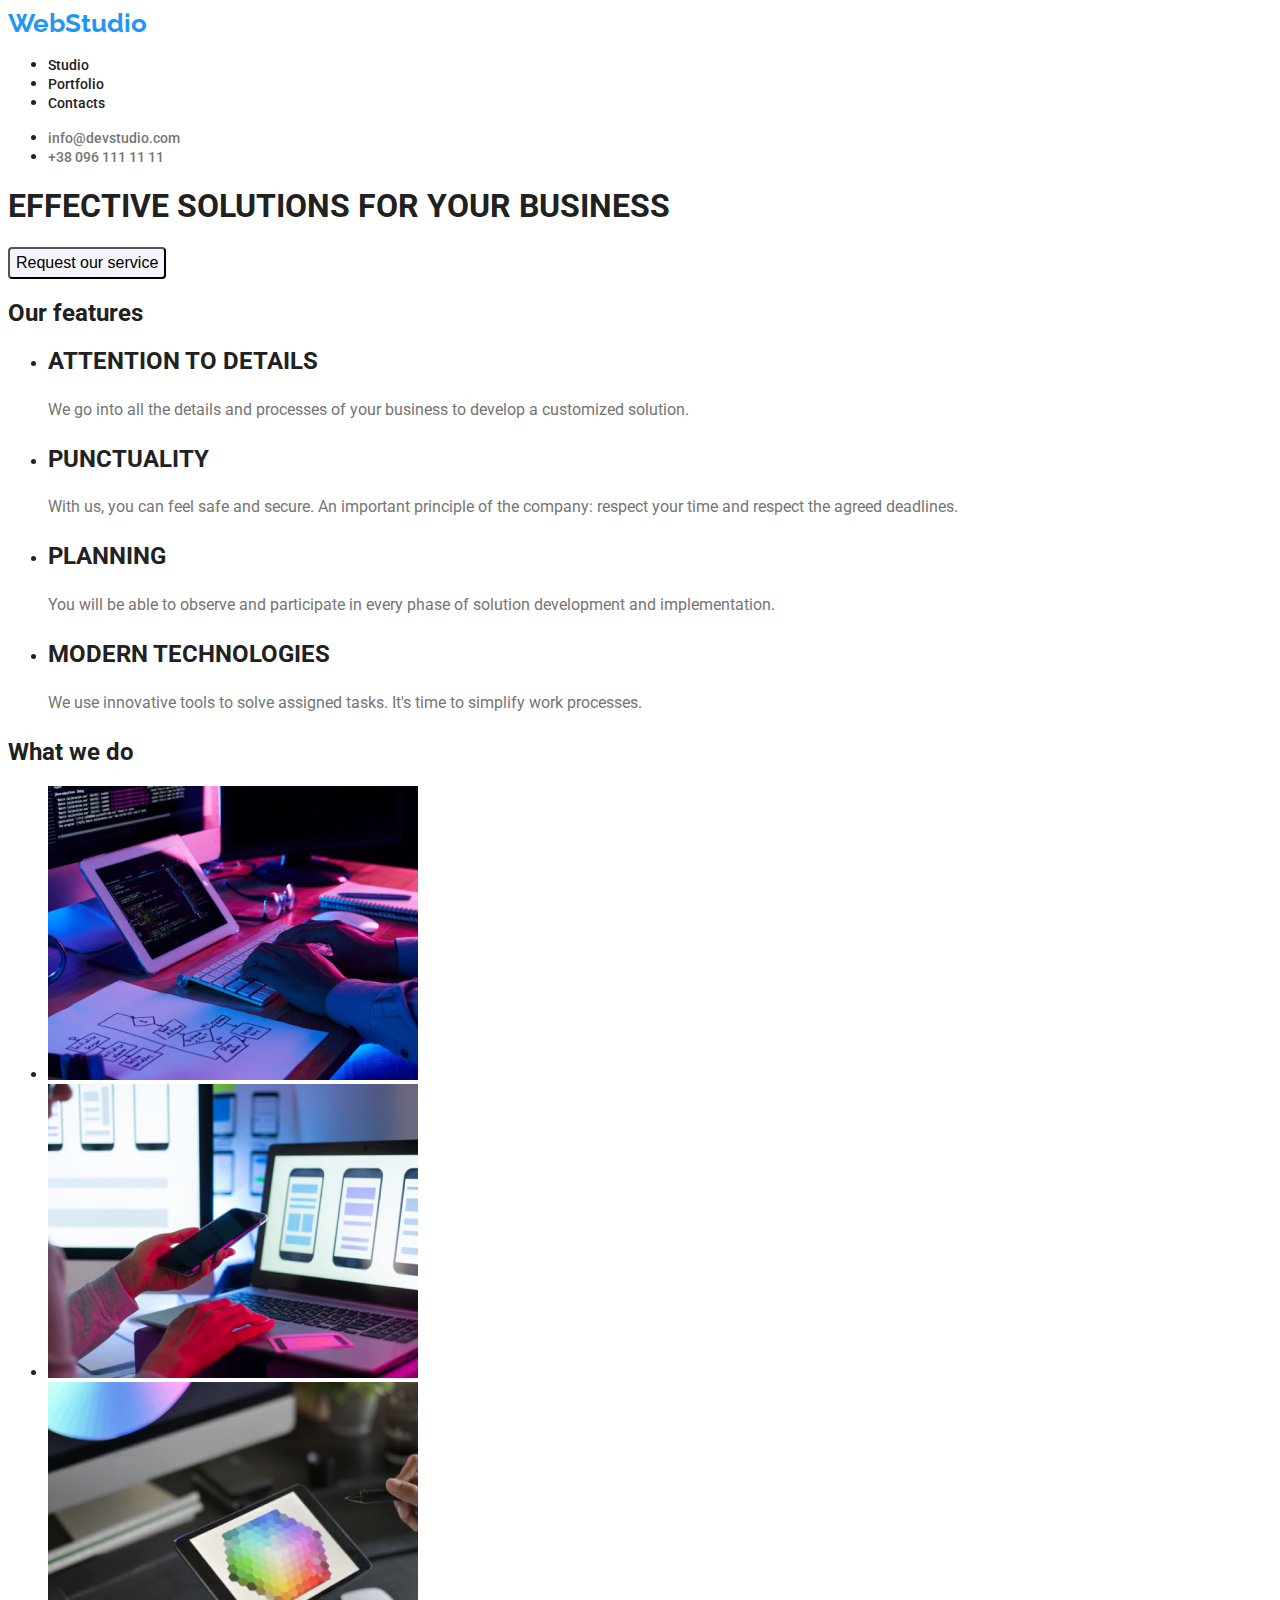
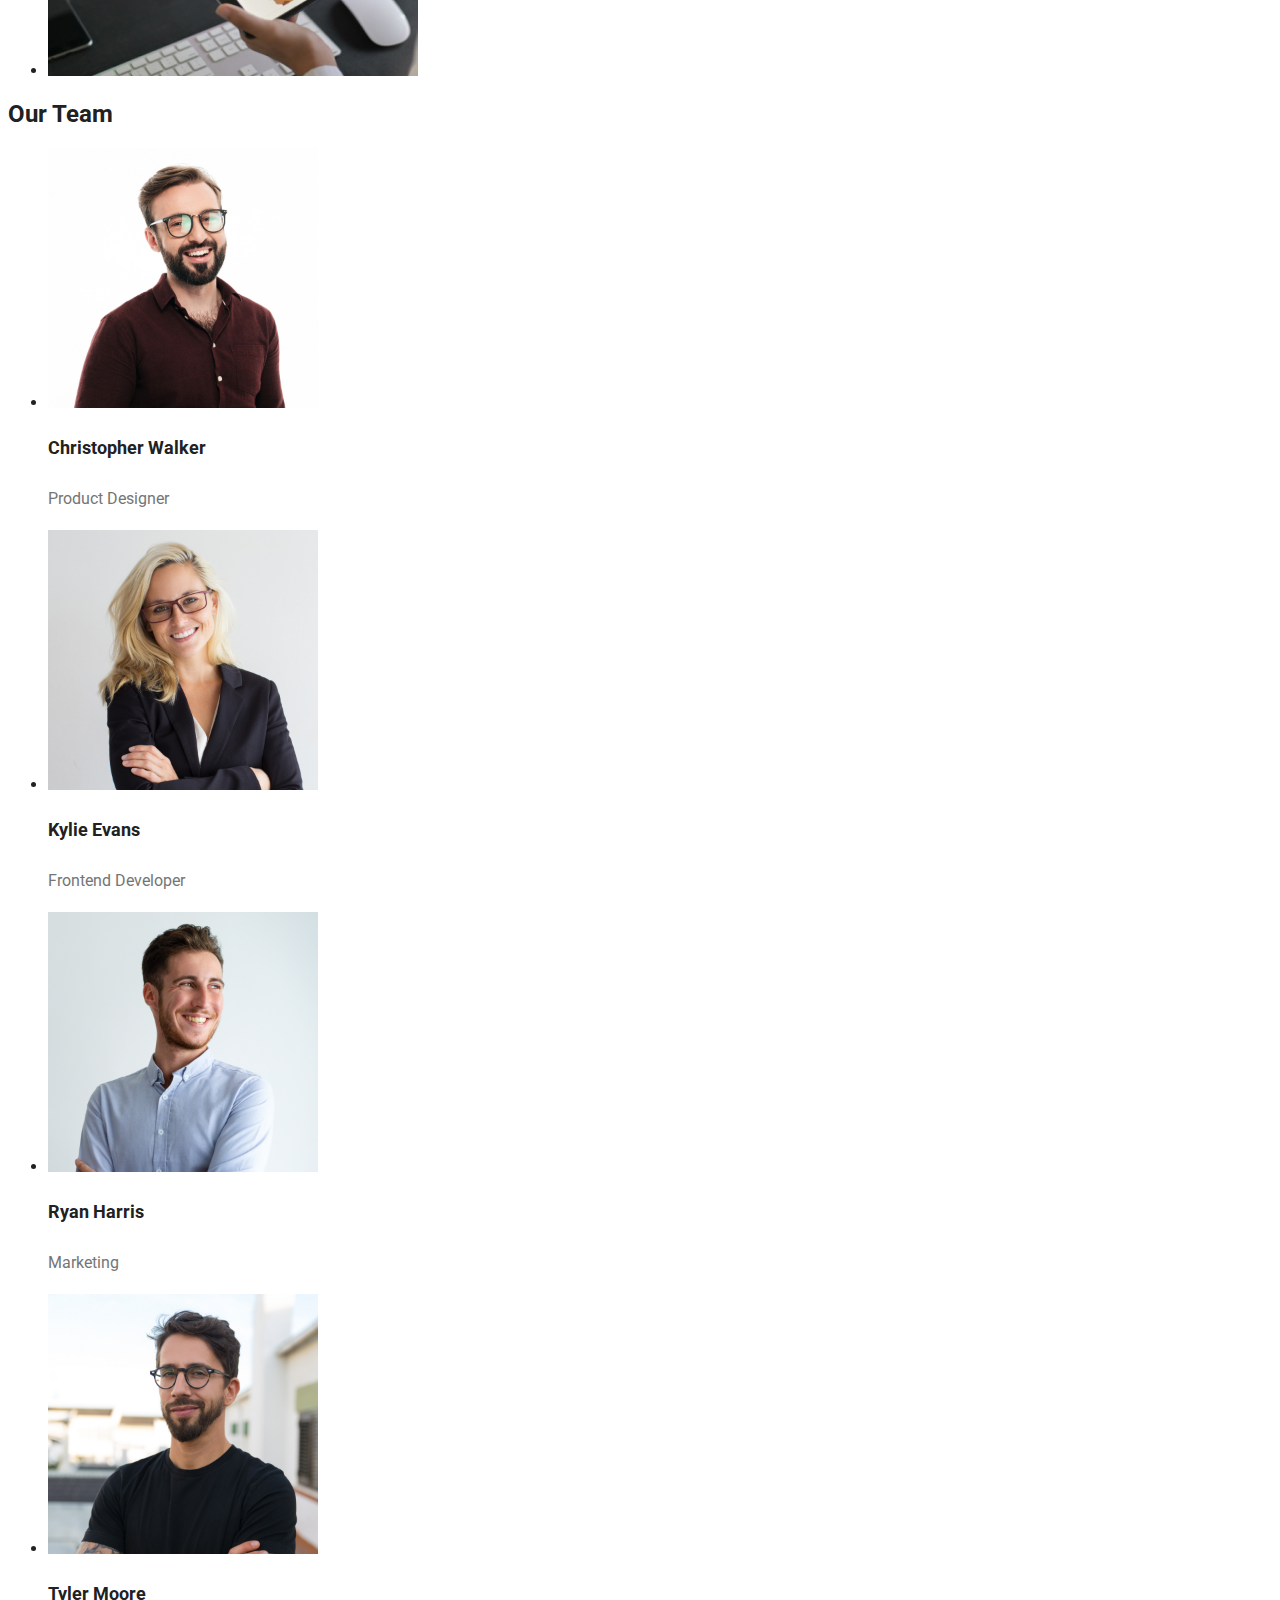
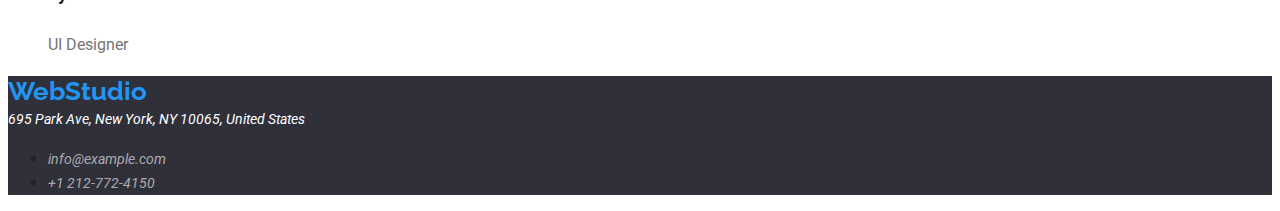
==== index.html @ 18c1a46f "H.W2" ====
<!DOCTYPE html>
<html lang="en">

<head>
    <meta charset="UTF-8">
    <meta http-equiv="X-UA-Compatible" content="IE=edge">
    <meta name="viewport" content="width=device-width, initial-scale=1.0">
    <title>homework#1</title>
    <link href="./css/styles.css" rel="stylesheet">
    <link rel="preconnect" href="https://fonts.googleapis.com">
    <link rel="preconnect" href="https://fonts.gstatic.com" crossorigin>
    <link href="https://fonts.googleapis.com/css2?family=Raleway:wght@700&family=Roboto:wght@400;500;700;900&display=swap"
        rel="stylesheet">
</head>

<body>
    <header>
        <a class="link" href="./index.html">WebStudio</a>
        <nav>
            <ul>
                <li><a class="link" href="./index.html">Studio</a></li>
                <li><a class="link"href="#">Portfolio</a></li>
                <li><a class="link" href="#">Contacts</a></li>
            </ul>

        </nav>
        <ul>
            <li><a class="link" href="mailto:info@devstudio.com">info@devstudio.com</a></li>
            <li><a class="link" href="tel:+380961111111">+38 096 111 11 11</a></li>
        </ul>
    </header>

    <main>
        <!--firstsection-->
        <section>
            <h1>EFFECTIVE SOLUTIONS FOR YOUR BUSINESS</h1>
            <button class="button" type="button">Request our service</button>
        </section>

        <!--secondsection-->
        <section>
            <h2>Our features</h2>
            <ul>
                <li>
                    <h2>ATTENTION TO DETAILS</h2>
                    <p>We go into all the details and processes of your business to develop a customized solution.</p>
                </li>
                <li>
                    <h2>PUNCTUALITY</h2>
                    <p>With us, you can feel safe and secure. An important principle of the company: respect your time
                        and respect
                        the agreed
                        deadlines.</p>
                </li>
                <li>
                    <h2>PLANNING</h2>
                    <p>You will be able to observe and participate in every phase of solution development and
                        implementation.</p>
                </li>
                <li>
                    <h2>MODERN TECHNOLOGIES</h2>
                    <p>We use innovative tools to solve assigned tasks. It's time to simplify work processes.</p>
                </li>
            </ul>
        </section>


        <!--thirdsection-->
        <section>
            <h2>What we do</h2>
            <ul>
                <li><img src="./images/box1.jpg" alt="computer" width="370"></li>
                <li><img src="./images/box2.jpg" alt="phone" width="370"> </li>
                <li><img src="./images/box3.jpg" alt="tab" width="370"></li>
            </ul>
        </section>


        <!--fourthsection-->
        <section>
            <h2>Our Team</h2>
            <ul>
                <li><img src="./images/img1.jpg" alt="Christopher Walker" width="270">
                    <h3>Christopher Walker</h3>
                    <p>Product Designer</p>
                </li>
                <li><img src="./images/img2.jpg" alt="Kylie Evans" width="270">
                    <h3>Kylie Evans</h3>
                    <p>Frontend Developer</p>
                </li>
                <li><img src="./images/img3.jpg" alt="Ryan Harris" width="270">
                    <h3>Ryan Harris</h3>
                    <p>Marketing</p>
                </li>
                <li><img src="./images/img4.jpg" alt="Tyler Moore" width="270">
                    <h3>Tyler Moore</h3>
                    <p>UI Designer</p>
                </li>
            </ul>
        </section>

    </main>

    <footer>
        <a class="link" href="#">WebStudio</a>
        <address>
            <a class="link" href="https://goo.gl/maps/h33zghSZwfoSE27TA">695 Park Ave, New York, NY 10065,
                United States</a>
        </address>
        <address>
            <ul>
                <li><a class="link" href="mailto:info@example.com">info@example.com</a></li>
                <li><a class="link" href="tel:+1212-772-4150">+1 212-772-4150</a></li>
            </ul>

        </address>

    </footer>


</body>

</html>
---- css/styles.css ----
body {
    font-family: 'Roboto', sans-serif;
    background: #FFFFFF;
    color: #212121;
    

}
.link{
    text-decoration: none;  
}
.link:hover,
.link:focus{
    color:red;
}
.linkportfolio{
    color:#2196F3;
    text-decoration: none;
}
.linkportfolio:hover,
.linkportfolio:focus {
    color: red;
}
.button{
    font-weight: 500;
    font-size: 16px;
    line-height: 26px;
    background: #F5F4FA;
    border-radius: 4px;
    cursor: pointer;
}

.button:hover,
.button:focus{
    color:rgb(194, 22, 122);
}
.buttonall{
    font-weight: 500;
    font-size: 16px;
    line-height: 26px;
    color: #FFFFFF;
    background: #2196F3;
    border-radius: 4px;
    cursor: pointer;
}
.buttonall:hover,
.buttonall:focus{
    color: rgb(194, 22, 122);
}
header > a,
footer > a{
    font-family: 'Raleway';
    font-weight: 700;
    font-size: 26px;
    line-height: 31px;
    color: #2196F3;
}
header li > a{
    font-weight: 500;
    font-size: 14px;
    line-height: 16px;
    color: #212121;
}
header > ul > li > a{
    font-weight: 500;
    font-size: 14px;
    line-height: 16px;
    color: #757575;

}


main h3 {
    font-weight: 700;
    font-size: 18px;
    line-height: 36px;
}

main p {
    font-weight: 400;
    font-size: 16px;
    line-height: 30px;
    color: #757575;
}
footer{
    background: #2F303A;
}
footer address > a{
    font-weight: 400;
    font-size: 14px;
    line-height: 24px;
    color: #FFFFFF;
}
footer li > a{
    font-weight: 400;
    font-size: 14px;
    line-height: 24px;
    color:#FFFFFF99;
}
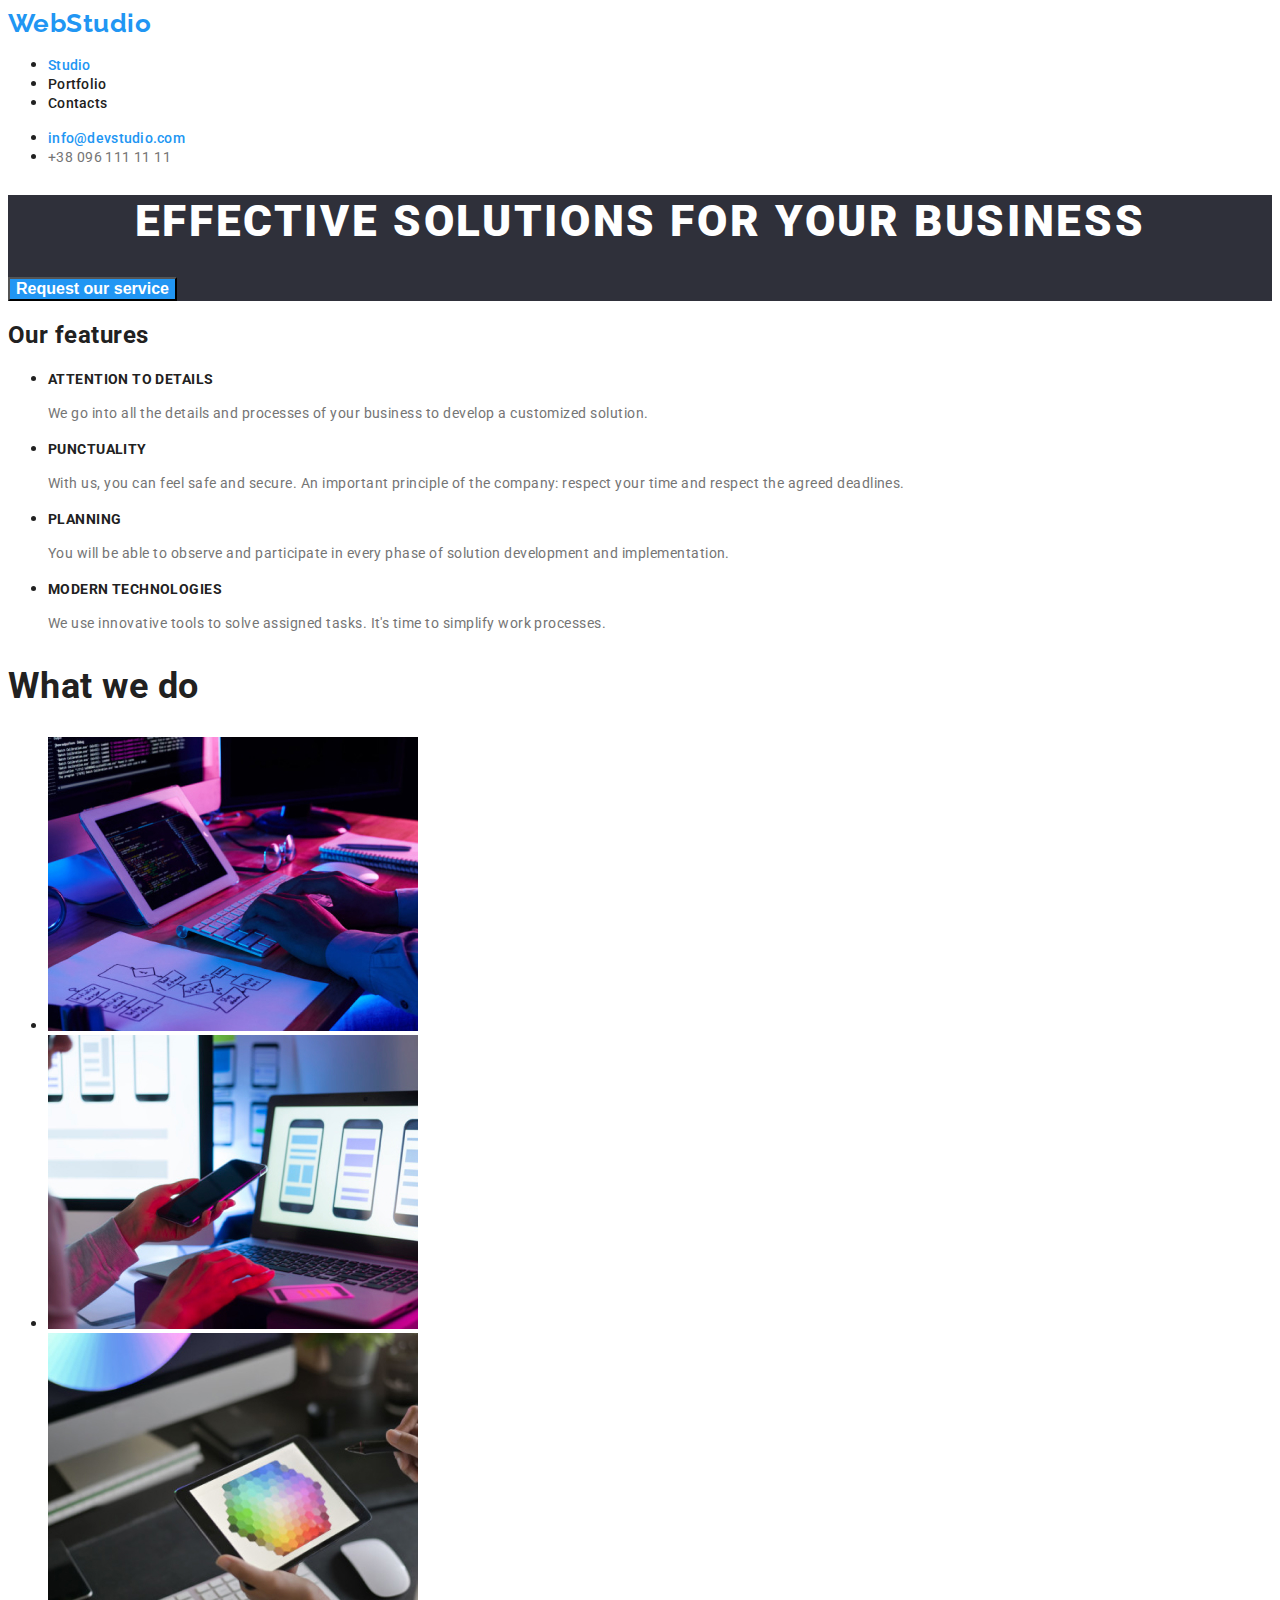
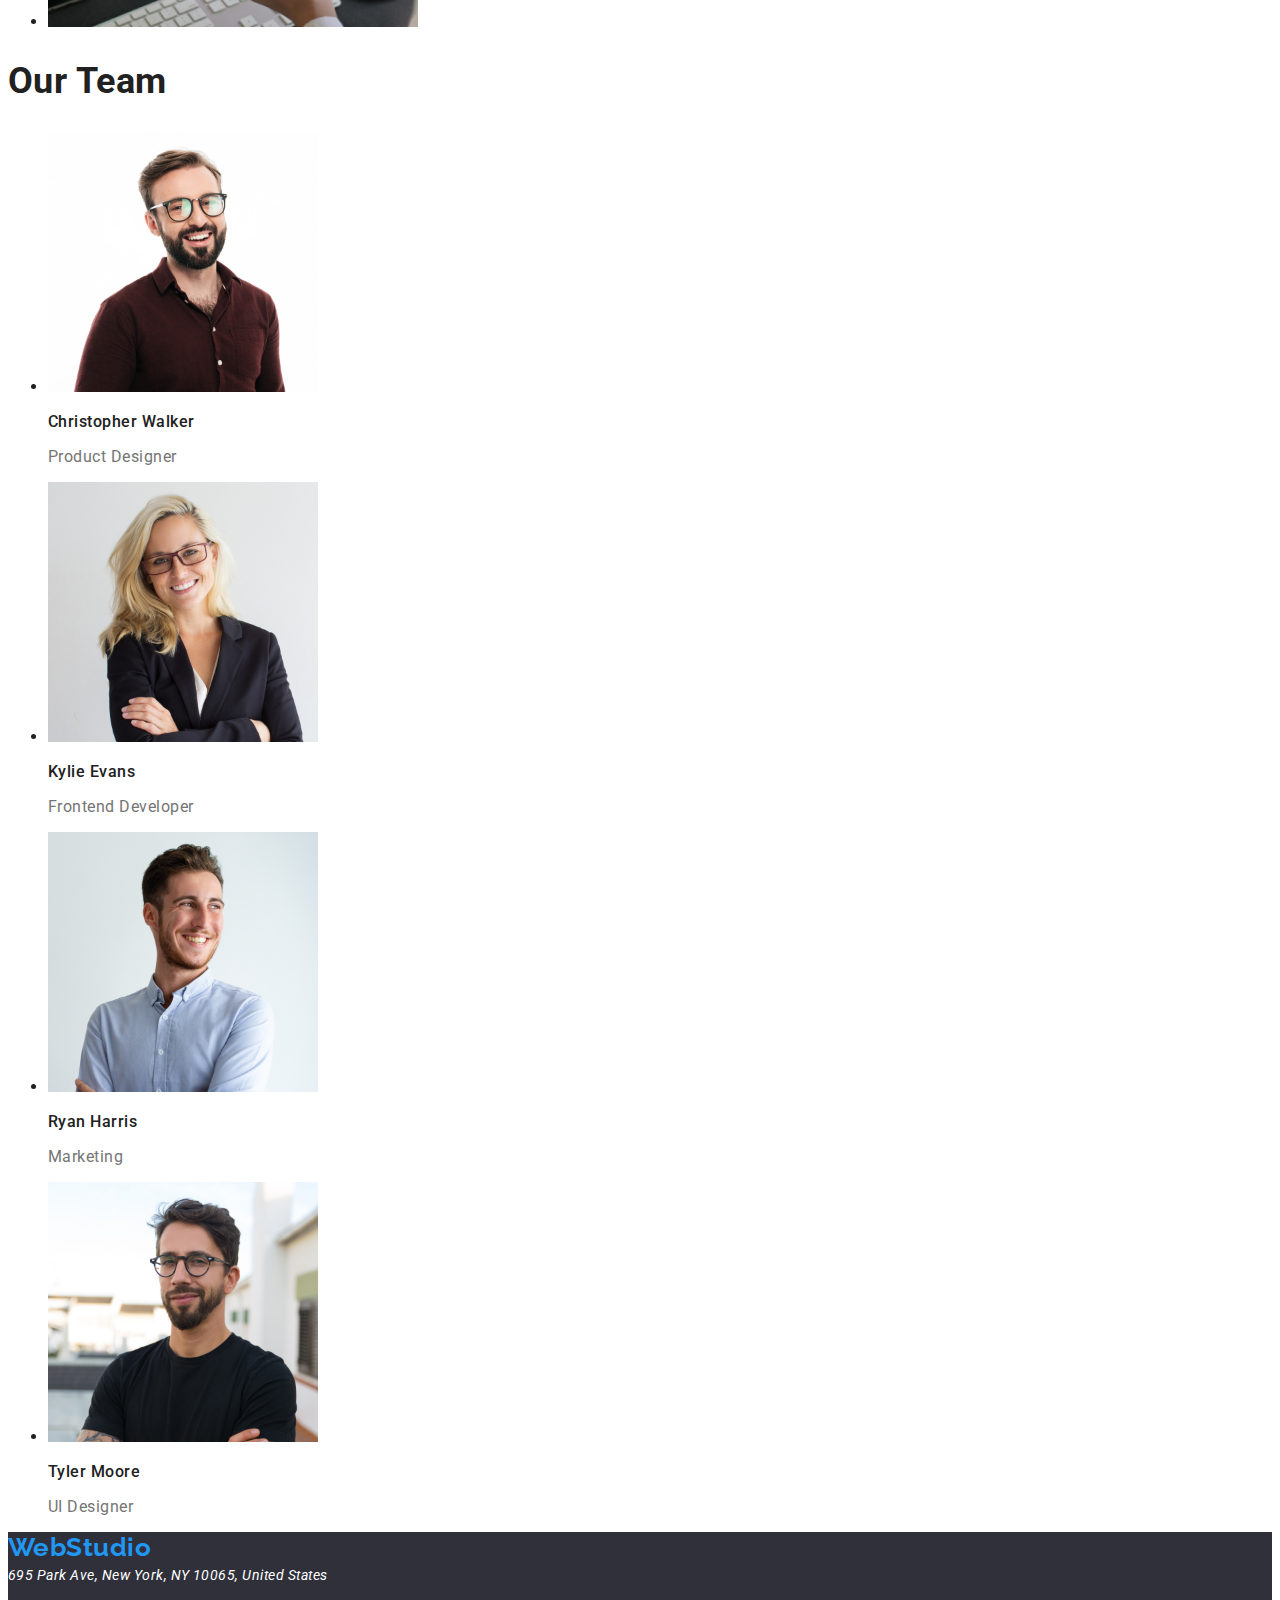
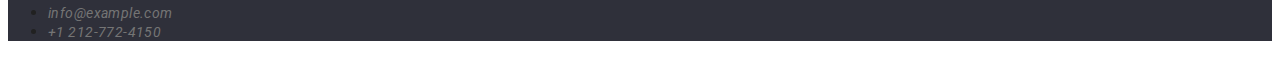
==== commit d8967b30: "hw2-correct" ====
--- a/index.html
+++ b/index.html
@@ -5,36 +5,36 @@
     <meta charset="UTF-8">
     <meta http-equiv="X-UA-Compatible" content="IE=edge">
     <meta name="viewport" content="width=device-width, initial-scale=1.0">
-    <title>homework#1</title>
-    <link href="./css/styles.css" rel="stylesheet">
+    <title>homework#2</title>
     <link rel="preconnect" href="https://fonts.googleapis.com">
     <link rel="preconnect" href="https://fonts.gstatic.com" crossorigin>
     <link href="https://fonts.googleapis.com/css2?family=Raleway:wght@700&family=Roboto:wght@400;500;700;900&display=swap"
         rel="stylesheet">
+    <link href="./css/styles.css" rel="stylesheet">
 </head>
 
 <body>
     <header>
-        <a class="link" href="./index.html">WebStudio</a>
+        <a class="logo" href="./index.html">WebStudio</a>
         <nav>
             <ul>
-                <li><a class="link" href="./index.html">Studio</a></li>
-                <li><a class="link"href="#">Portfolio</a></li>
-                <li><a class="link" href="#">Contacts</a></li>
+                <li><a class="studio-link" href="./index.html">Studio</a></li>
+                <li><a class="nav-link" href="./portfolio.html">Portfolio</a></li>
+                <li><a class="nav-link" href="#">Contacts</a></li>
             </ul>
 
         </nav>
         <ul>
-            <li><a class="link" href="mailto:info@devstudio.com">info@devstudio.com</a></li>
-            <li><a class="link" href="tel:+380961111111">+38 096 111 11 11</a></li>
+            <li><a class="mail-link" href="mailto:info@devstudio.com">info@devstudio.com</a></li>
+            <li><a class="contact-link" href="tel:+380961111111">+38 096 111 11 11</a></li>
         </ul>
     </header>
 
     <main>
         <!--firstsection-->
-        <section>
-            <h1>EFFECTIVE SOLUTIONS FOR YOUR BUSINESS</h1>
-            <button class="button" type="button">Request our service</button>
+        <section class="hero-section">
+            <h1 class="hero-title">EFFECTIVE SOLUTIONS FOR YOUR BUSINESS</h1>
+            <button class="hero-button" type="button">Request our service</button>
         </section>
 
         <!--secondsection-->
@@ -42,24 +42,24 @@
             <h2>Our features</h2>
             <ul>
                 <li>
-                    <h2>ATTENTION TO DETAILS</h2>
-                    <p>We go into all the details and processes of your business to develop a customized solution.</p>
+                    <h2 class="features-title">ATTENTION TO DETAILS</h2>
+                    <p class="feature-text">We go into all the details and processes of your business to develop a customized solution.</p>
                 </li>
                 <li>
-                    <h2>PUNCTUALITY</h2>
-                    <p>With us, you can feel safe and secure. An important principle of the company: respect your time
+                    <h2 class="features-title">PUNCTUALITY</h2>
+                    <p class="feature-text">With us, you can feel safe and secure. An important principle of the company: respect your time
                         and respect
                         the agreed
                         deadlines.</p>
                 </li>
                 <li>
-                    <h2>PLANNING</h2>
-                    <p>You will be able to observe and participate in every phase of solution development and
+                    <h2 class="features-title">PLANNING</h2>
+                    <p class="feature-text">You will be able to observe and participate in every phase of solution development and
                         implementation.</p>
                 </li>
                 <li>
-                    <h2>MODERN TECHNOLOGIES</h2>
-                    <p>We use innovative tools to solve assigned tasks. It's time to simplify work processes.</p>
+                    <h2 class="features-title">MODERN TECHNOLOGIES</h2>
+                    <p class="feature-text">We use innovative tools to solve assigned tasks. It's time to simplify work processes.</p>
                 </li>
             </ul>
         </section>
@@ -67,7 +67,7 @@
 
         <!--thirdsection-->
         <section>
-            <h2>What we do</h2>
+            <h2 class="title">What we do</h2>
             <ul>
                 <li><img src="./images/box1.jpg" alt="computer" width="370"></li>
                 <li><img src="./images/box2.jpg" alt="phone" width="370"> </li>
@@ -78,23 +78,23 @@
 
         <!--fourthsection-->
         <section>
-            <h2>Our Team</h2>
+            <h2 class="title">Our Team</h2>
             <ul>
                 <li><img src="./images/img1.jpg" alt="Christopher Walker" width="270">
-                    <h3>Christopher Walker</h3>
-                    <p>Product Designer</p>
+                    <h3 class="team-name">Christopher Walker</h3>
+                    <p class="team-text">Product Designer</p>
                 </li>
                 <li><img src="./images/img2.jpg" alt="Kylie Evans" width="270">
-                    <h3>Kylie Evans</h3>
-                    <p>Frontend Developer</p>
+                    <h3 class="team-name">Kylie Evans</h3>
+                    <p class="team-text">Frontend Developer</p>
                 </li>
                 <li><img src="./images/img3.jpg" alt="Ryan Harris" width="270">
-                    <h3>Ryan Harris</h3>
-                    <p>Marketing</p>
+                    <h3 class="team-name">Ryan Harris</h3>
+                    <p class="team-text">Marketing</p>
                 </li>
                 <li><img src="./images/img4.jpg" alt="Tyler Moore" width="270">
-                    <h3>Tyler Moore</h3>
-                    <p>UI Designer</p>
+                    <h3 class="team-name">Tyler Moore</h3>
+                    <p class="team-text">UI Designer</p>
                 </li>
             </ul>
         </section>
@@ -102,15 +102,15 @@
     </main>
 
     <footer>
-        <a class="link" href="#">WebStudio</a>
+        <a class="logo" href="#">WebStudio</a>
         <address>
-            <a class="link" href="https://goo.gl/maps/h33zghSZwfoSE27TA">695 Park Ave, New York, NY 10065,
+            <a class="footer-address" href="https://goo.gl/maps/h33zghSZwfoSE27TA">695 Park Ave, New York, NY 10065,
                 United States</a>
         </address>
         <address>
             <ul>
-                <li><a class="link" href="mailto:info@example.com">info@example.com</a></li>
-                <li><a class="link" href="tel:+1212-772-4150">+1 212-772-4150</a></li>
+                <li><a class="contact-link" href="mailto:info@example.com">info@example.com</a></li>
+                <li><a class="contact-link" href="tel:+1212-772-4150">+1 212-772-4150</a></li>
             </ul>
 
         </address>
--- a/css/styles.css
+++ b/css/styles.css
@@ -1,25 +1,148 @@
+:root{
+    --primary-text-color:#212121;
+    --secondary-text-color:#757575;
+    --primary-title-color:#212121;
+    --secondary-title-color:#FFFFFF;
+    --accent-color:#2196F3;
+}
 body {
     font-family: 'Roboto', sans-serif;
-    background: #FFFFFF;
-    color: #212121;
-    
+    background:var(--secondary-title-color);
+    color: var(--primary-title-color);
+    letter-spacing: 0.03em;
+}
+a{
+    text-decoration: none;
+}
+/*main page*/
+/*Header*/
+.logo{
+    font-family: 'Raleway';
+    font-weight: 700;
+    font-size: 26px;
+    line-height: 31px;
+    color: var(--accent-color)
+}
+.nav-link{
+        font-weight: 500;
+        font-size:14px;
+        line-height: calc(16 / 14);
+        letter-spacing: 0.02em;
+        color:var(--primary-text-color);
+}
+.nav-link:hover,
+.nav-link:focus{
+    color:var(--accent-color);
+}
+.studio-link {
+    font-weight: 500;
+    font-size: 14px;
+    line-height: calc(16 / 14);
+    letter-spacing: 0.02em;
+    color: var(--accent-color);
+}
+.studio-link:hover,
+.studio-link:focus{
+    color: brown;
+}
 
+.contact-link{
+    font-size: 14px;
+    line-height: calc(16 / 14);
+    letter-spacing: 0.03em;
+    color: var(--secondary-text-color);
 }
-.link{
-    text-decoration: none;  
+.contact-link:hover,
+.contact-link:focus{
+    color: var(--accent-color);
 }
-.link:hover,
-.link:focus{
-    color:red;
+.mail-link{
+        font-weight: 500;
+        font-size: 14px;
+        line-height: calc(16 / 14);
+        letter-spacing: 0.02em;
+        color: var(--accent-color);
 }
+.mail-link:hover,
+.mail-link:focus{
+    color: brown;
+}
+/*main*/
+/*hero section*/
+.hero-section{
+    background-color: #2F303A;
+}
+.hero-title{
+        font-weight: 900;
+        font-size: 44px;
+        line-height: 60px calc(60 / 44);
+        text-align: center;
+        letter-spacing: 0.06em;
+        text-transform: uppercase;
+        color: var(--secondary-title-color);
+}
+.hero-button{
+        font-weight: 700;
+        font-size: 16px;
+        line-height: 30px calc(30 / 16);
+        color: var(--secondary-title-color);
+        background-color: var(--accent-color);
+}
+.hero-button:hover,
+.hero-button:focus{
+    color:#4a5964;
+    cursor: pointer;
+}
+/*features*/
+.features-title{
+        font-weight: 700;
+        font-size: 14px;
+        line-height: calc(16 / 14);
+        letter-spacing: 0.03em;
+        text-transform: uppercase;
+        color: var(--primary-text-color);
+}
+.feature-text{
+        font-weight: 400;
+        font-size: 14px;
+        line-height: calc(24 / 14);
+        color: var(--secondary-text-color);
+}
+/*what we do*/
+.title{
+        font-weight: 700;
+        font-size: 36px;
+        line-height: calc(42 / 36);
+        color:var(--primary-text-color);
+}
+/*our team*/
+.team-name{
+        font-weight: 500;
+        font-size: 16px;
+        line-height: calc(19 / 16);
+        color: var(--primary-text-color);
+}
+.team-text{
+        font-weight: 400;
+        font-size: 16px;
+        line-height: calc(19 / 16);
+        color: var(--secondary-text-color);
+}
+/*portfolio page*/
+/*header*/
 .linkportfolio{
-    color:#2196F3;
-    text-decoration: none;
+        font-weight: 500;
+        font-size: 14px;
+        line-height: 16px;
+        letter-spacing: 0.02em;
+        color:var(--accent-color);
 }
 .linkportfolio:hover,
 .linkportfolio:focus {
     color: red;
 }
+/*main*/
+/*button section*/
 .button{
     font-weight: 500;
     font-size: 16px;
@@ -46,53 +169,31 @@
 .buttonall:focus{
     color: rgb(194, 22, 122);
 }
-header > a,
-footer > a{
-    font-family: 'Raleway';
-    font-weight: 700;
-    font-size: 26px;
-    line-height: 31px;
-    color: #2196F3;
+/*project section*/
+.project-title{
+        font-weight: 700;
+        font-size: 18px;
+        line-height: calc(36 / 18);
+        letter-spacing: 0.06em;
+        color: var(--primary-text-color);
 }
-header li > a{
-    font-weight: 500;
-    font-size: 14px;
-    line-height: 16px;
-    color: #212121;
-}
-header > ul > li > a{
-    font-weight: 500;
-    font-size: 14px;
-    line-height: 16px;
-    color: #757575;
-
-}
-
-
-main h3 {
-    font-weight: 700;
-    font-size: 18px;
-    line-height: 36px;
-}
-
-main p {
+.project-text{
     font-weight: 400;
     font-size: 16px;
     line-height: 30px;
     color: #757575;
 }
+/*footer*/
 footer{
     background: #2F303A;
 }
-footer address > a{
+.footer-address{
     font-weight: 400;
     font-size: 14px;
     line-height: 24px;
     color: #FFFFFF;
 }
-footer li > a{
-    font-weight: 400;
-    font-size: 14px;
-    line-height: 24px;
-    color:#FFFFFF99;
-}
+.footer-address:hover,
+.footer-address:focus{
+    color: var(--accent-color);
+}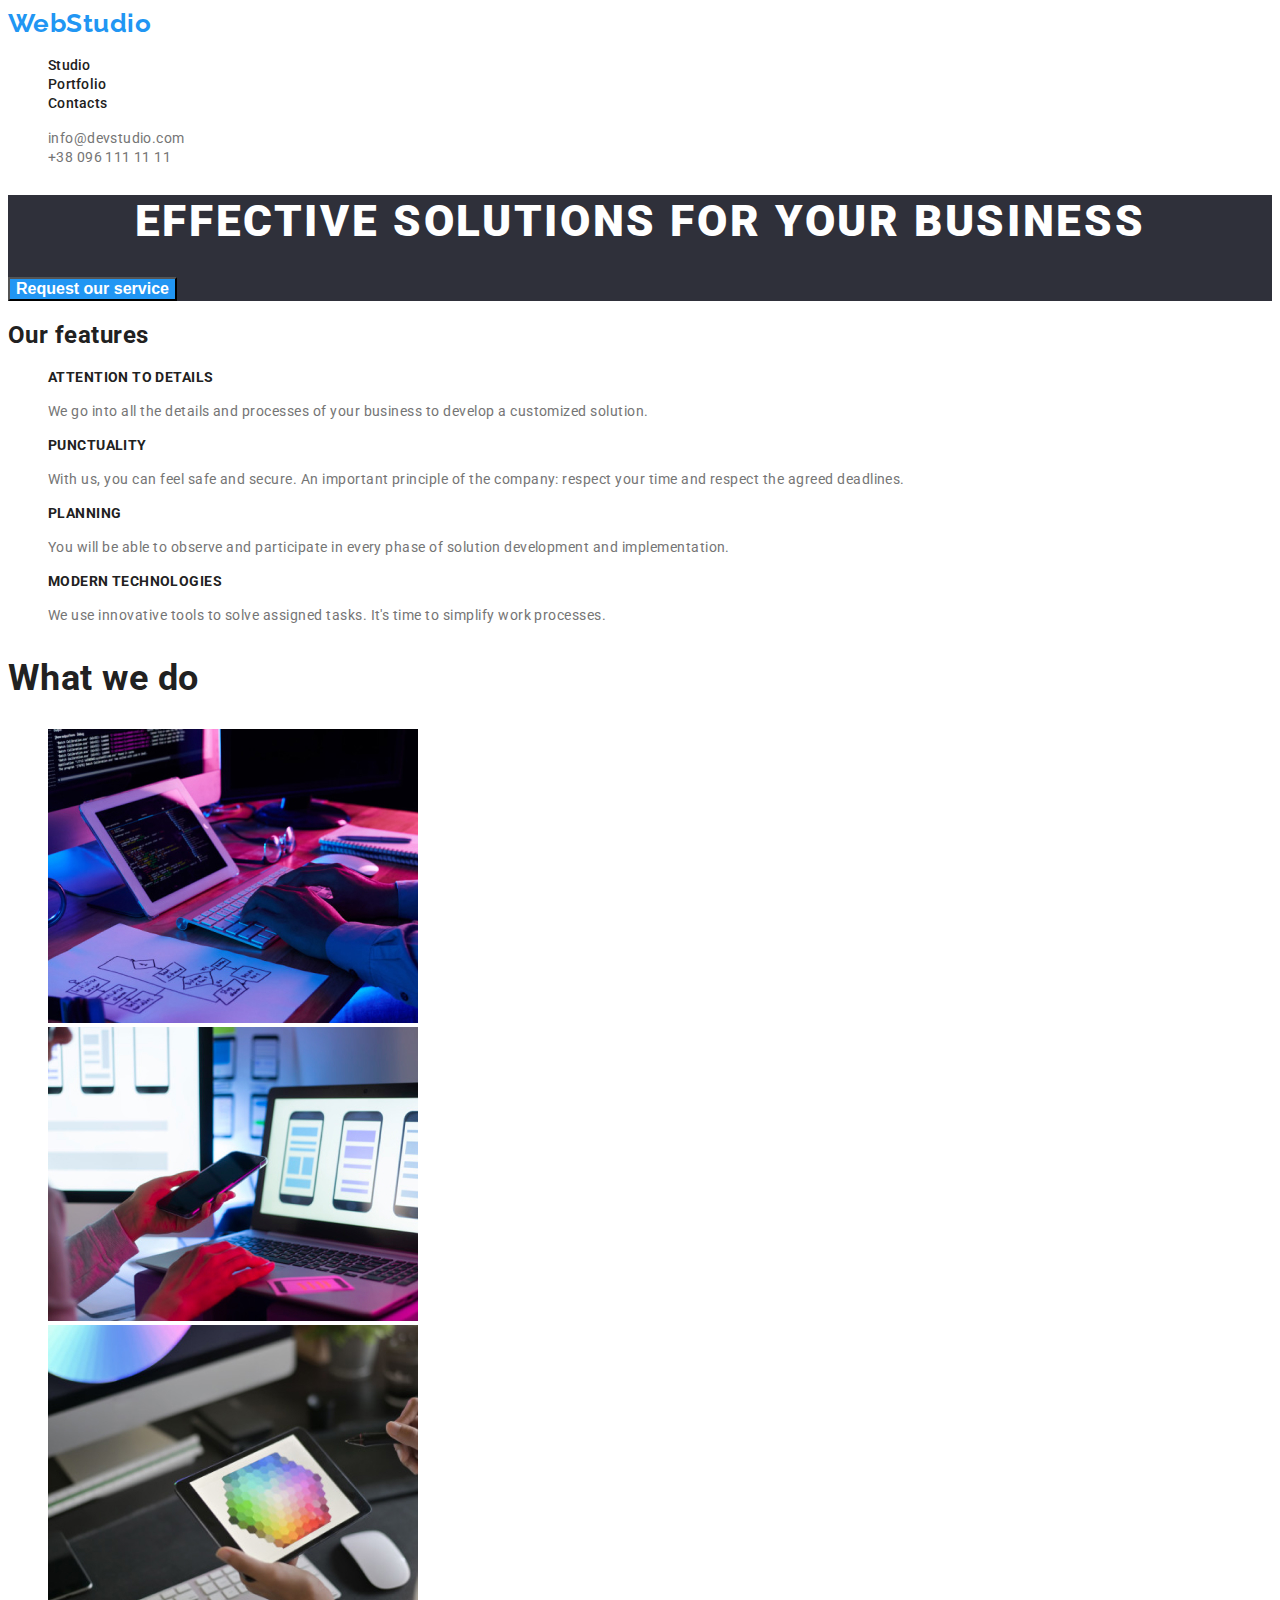
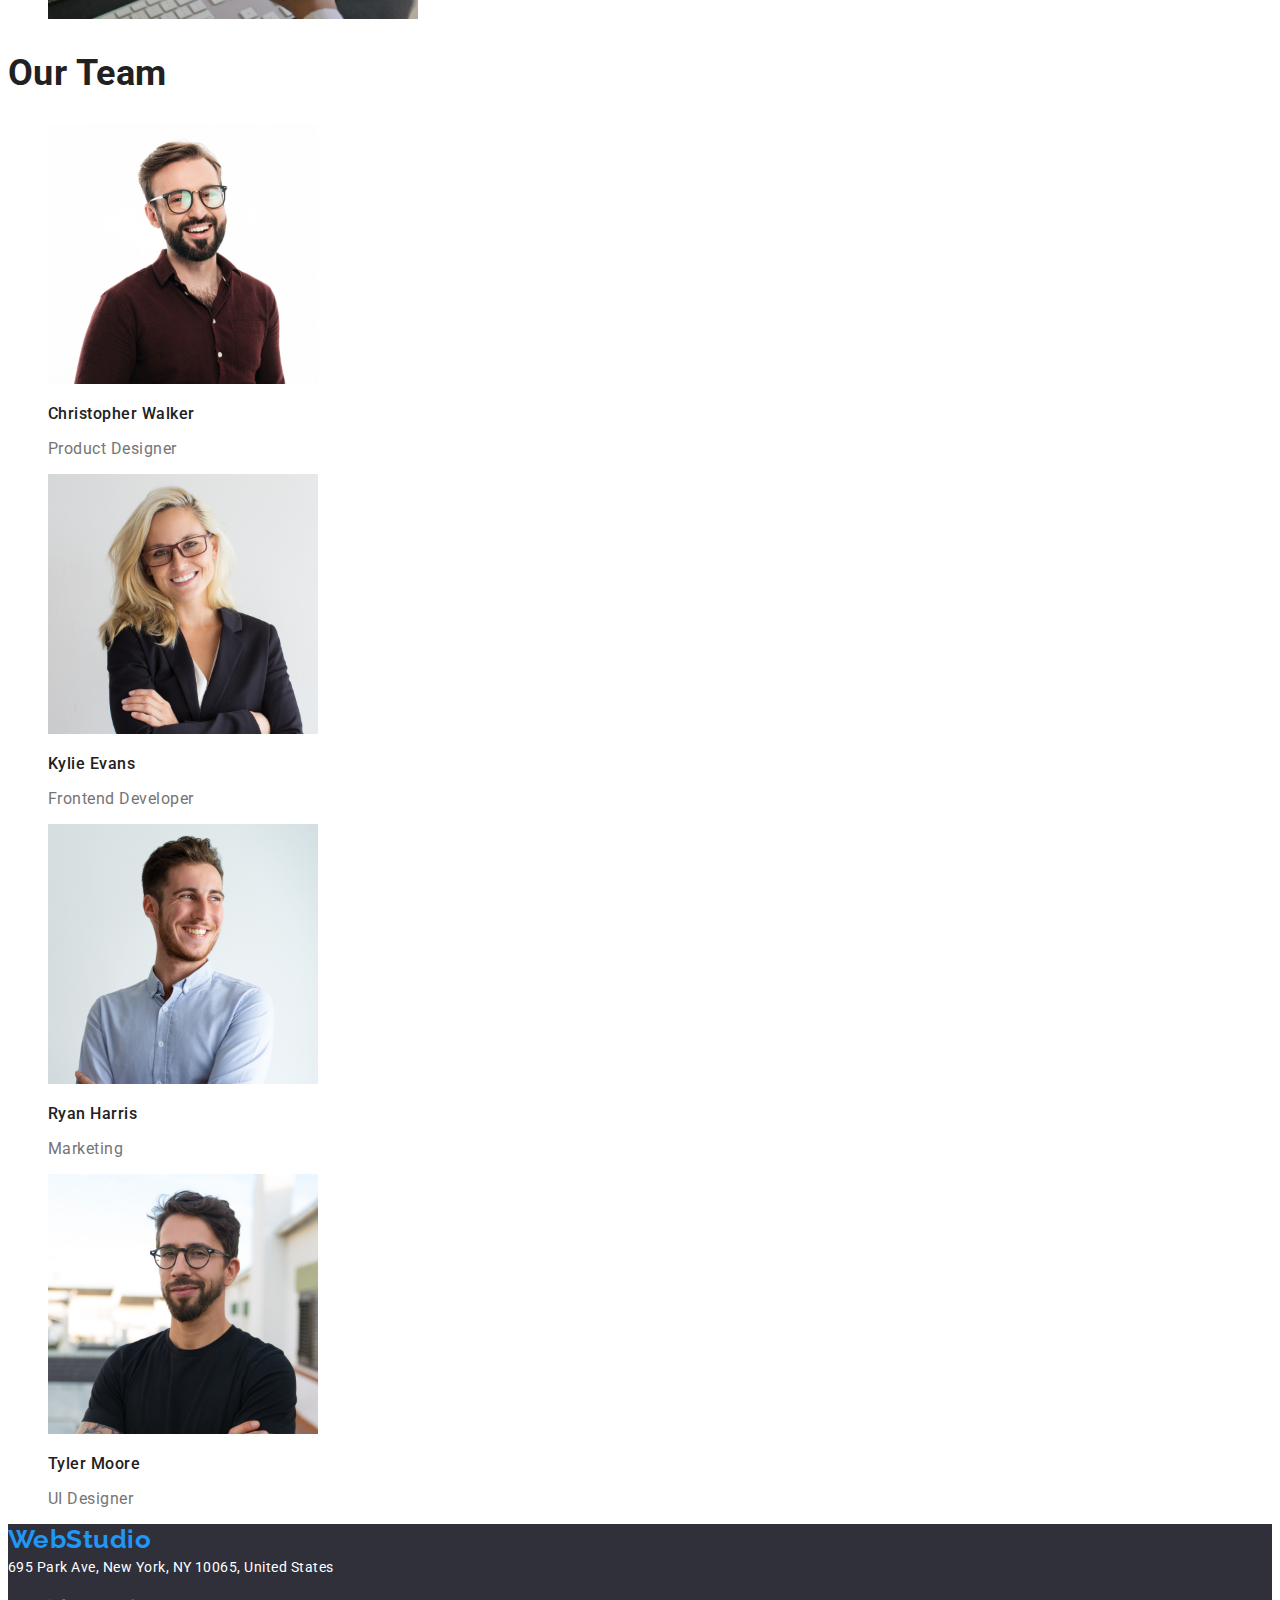
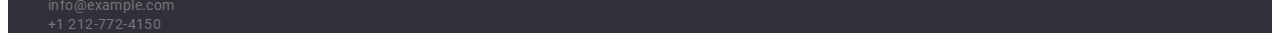
==== commit 5245a0ea: "H.W,Correct2" ====
--- a/index.html
+++ b/index.html
@@ -18,14 +18,14 @@
         <a class="logo" href="./index.html">WebStudio</a>
         <nav>
             <ul>
-                <li><a class="studio-link" href="./index.html">Studio</a></li>
+                <li><a class="nav-link" href="./index.html">Studio</a></li>
                 <li><a class="nav-link" href="./portfolio.html">Portfolio</a></li>
                 <li><a class="nav-link" href="#">Contacts</a></li>
             </ul>
 
         </nav>
         <ul>
-            <li><a class="mail-link" href="mailto:info@devstudio.com">info@devstudio.com</a></li>
+            <li><a class="contact-link" href="mailto:info@devstudio.com">info@devstudio.com</a></li>
             <li><a class="contact-link" href="tel:+380961111111">+38 096 111 11 11</a></li>
         </ul>
     </header>
@@ -103,17 +103,14 @@
 
     <footer>
         <a class="logo" href="#">WebStudio</a>
-        <address>
-            <a class="footer-address" href="https://goo.gl/maps/h33zghSZwfoSE27TA">695 Park Ave, New York, NY 10065,
+        <address class="footer-address">
+            <a class="footer-address-link" href="https://goo.gl/maps/h33zghSZwfoSE27TA">695 Park Ave, New York, NY 10065,
                 United States</a>
         </address>
-        <address>
             <ul>
                 <li><a class="contact-link" href="mailto:info@example.com">info@example.com</a></li>
                 <li><a class="contact-link" href="tel:+1212-772-4150">+1 212-772-4150</a></li>
             </ul>
-
-        </address>
 
     </footer>
 
--- a/css/styles.css
+++ b/css/styles.css
@@ -13,6 +13,9 @@
 }
 a{
     text-decoration: none;
+}
+ul{
+    list-style: none;
 }
 /*main page*/
 /*Header*/
@@ -34,17 +37,6 @@
 .nav-link:focus{
     color:var(--accent-color);
 }
-.studio-link {
-    font-weight: 500;
-    font-size: 14px;
-    line-height: calc(16 / 14);
-    letter-spacing: 0.02em;
-    color: var(--accent-color);
-}
-.studio-link:hover,
-.studio-link:focus{
-    color: brown;
-}
 
 .contact-link{
     font-size: 14px;
@@ -56,17 +48,7 @@
 .contact-link:focus{
     color: var(--accent-color);
 }
-.mail-link{
-        font-weight: 500;
-        font-size: 14px;
-        line-height: calc(16 / 14);
-        letter-spacing: 0.02em;
-        color: var(--accent-color);
-}
-.mail-link:hover,
-.mail-link:focus{
-    color: brown;
-}
+
 /*main*/
 /*hero section*/
 .hero-section{
@@ -156,18 +138,9 @@
 .button:focus{
     color:rgb(194, 22, 122);
 }
-.buttonall{
-    font-weight: 500;
-    font-size: 16px;
-    line-height: 26px;
-    color: #FFFFFF;
-    background: #2196F3;
-    border-radius: 4px;
-    cursor: pointer;
-}
-.buttonall:hover,
-.buttonall:focus{
-    color: rgb(194, 22, 122);
+.button:active{
+        color: #FFFFFF;
+        background: #2196F3;
 }
 /*project section*/
 .project-title{
@@ -188,12 +161,15 @@
     background: #2F303A;
 }
 .footer-address{
+    font-style: normal;
+}
+.footer-address-link{
     font-weight: 400;
     font-size: 14px;
     line-height: 24px;
     color: #FFFFFF;
 }
-.footer-address:hover,
-.footer-address:focus{
+.footer-address-link:hover,
+.footer-address-link:focus{
     color: var(--accent-color);
 }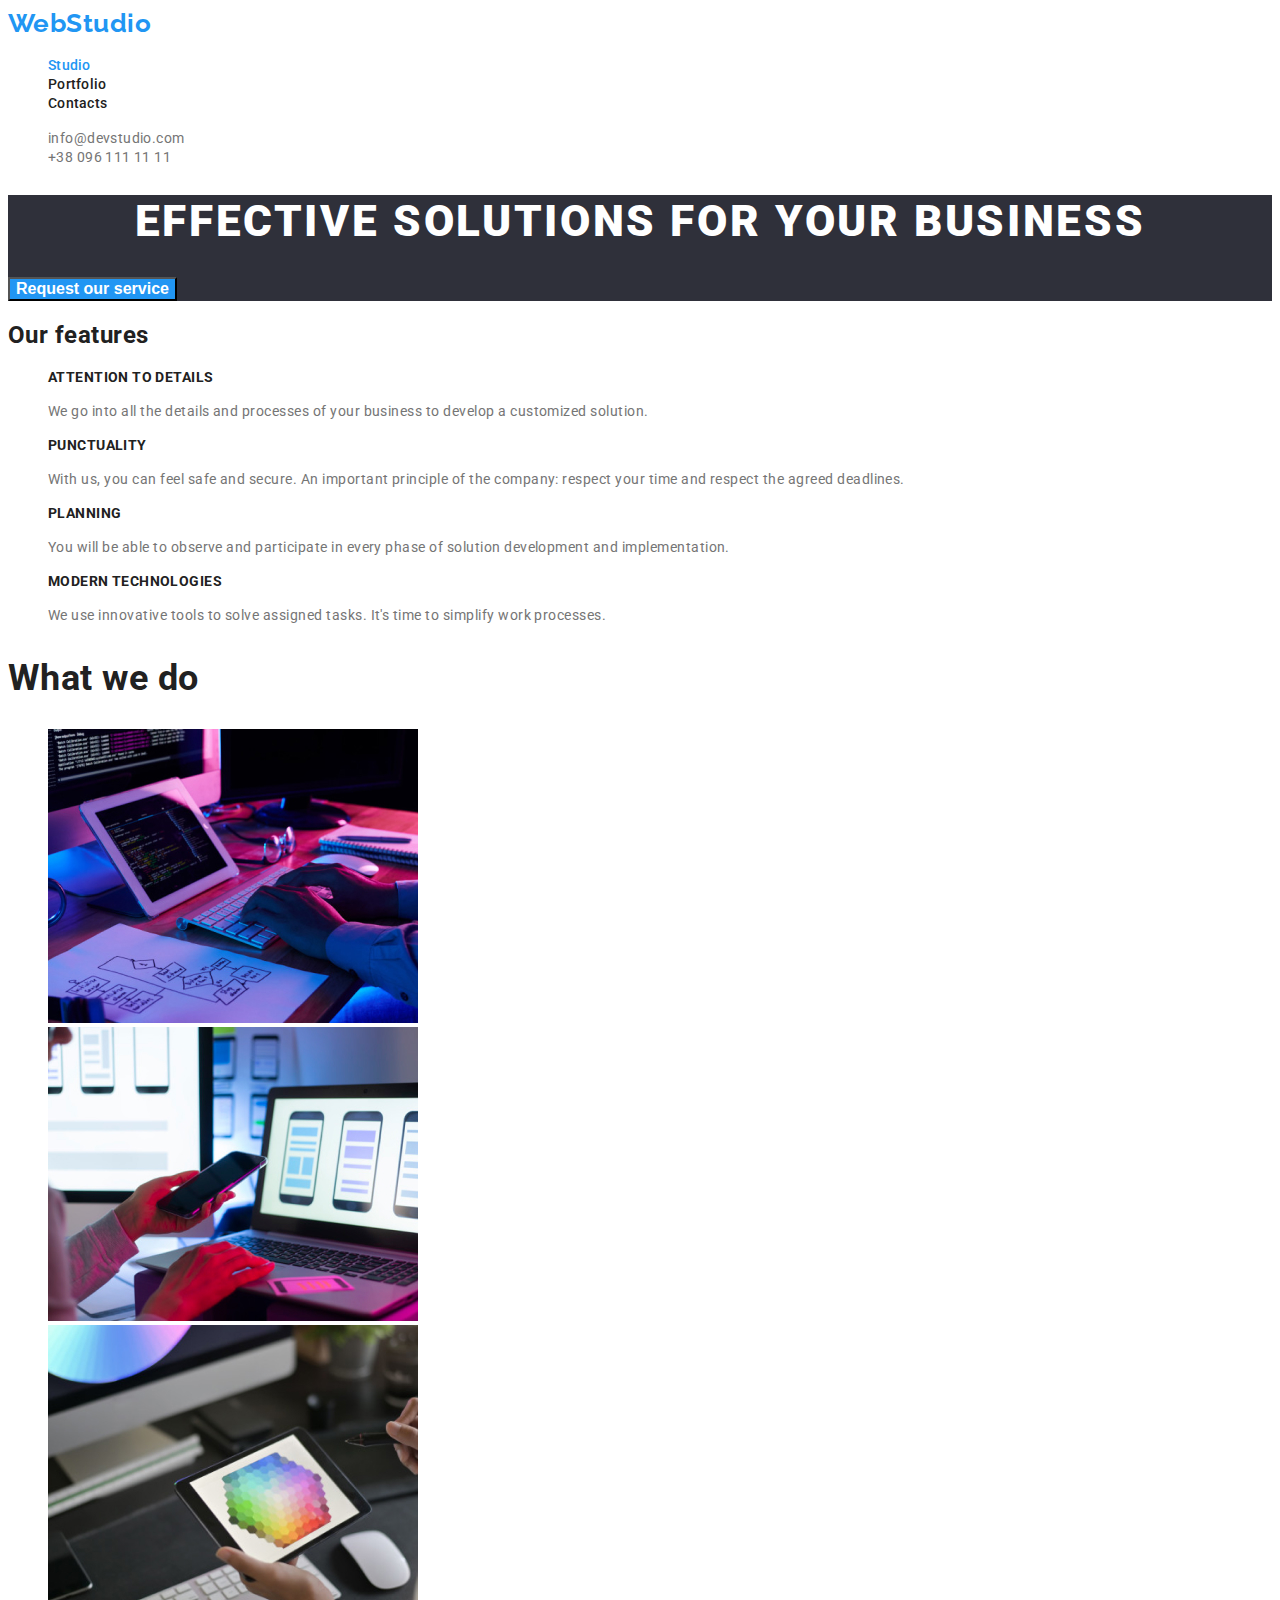
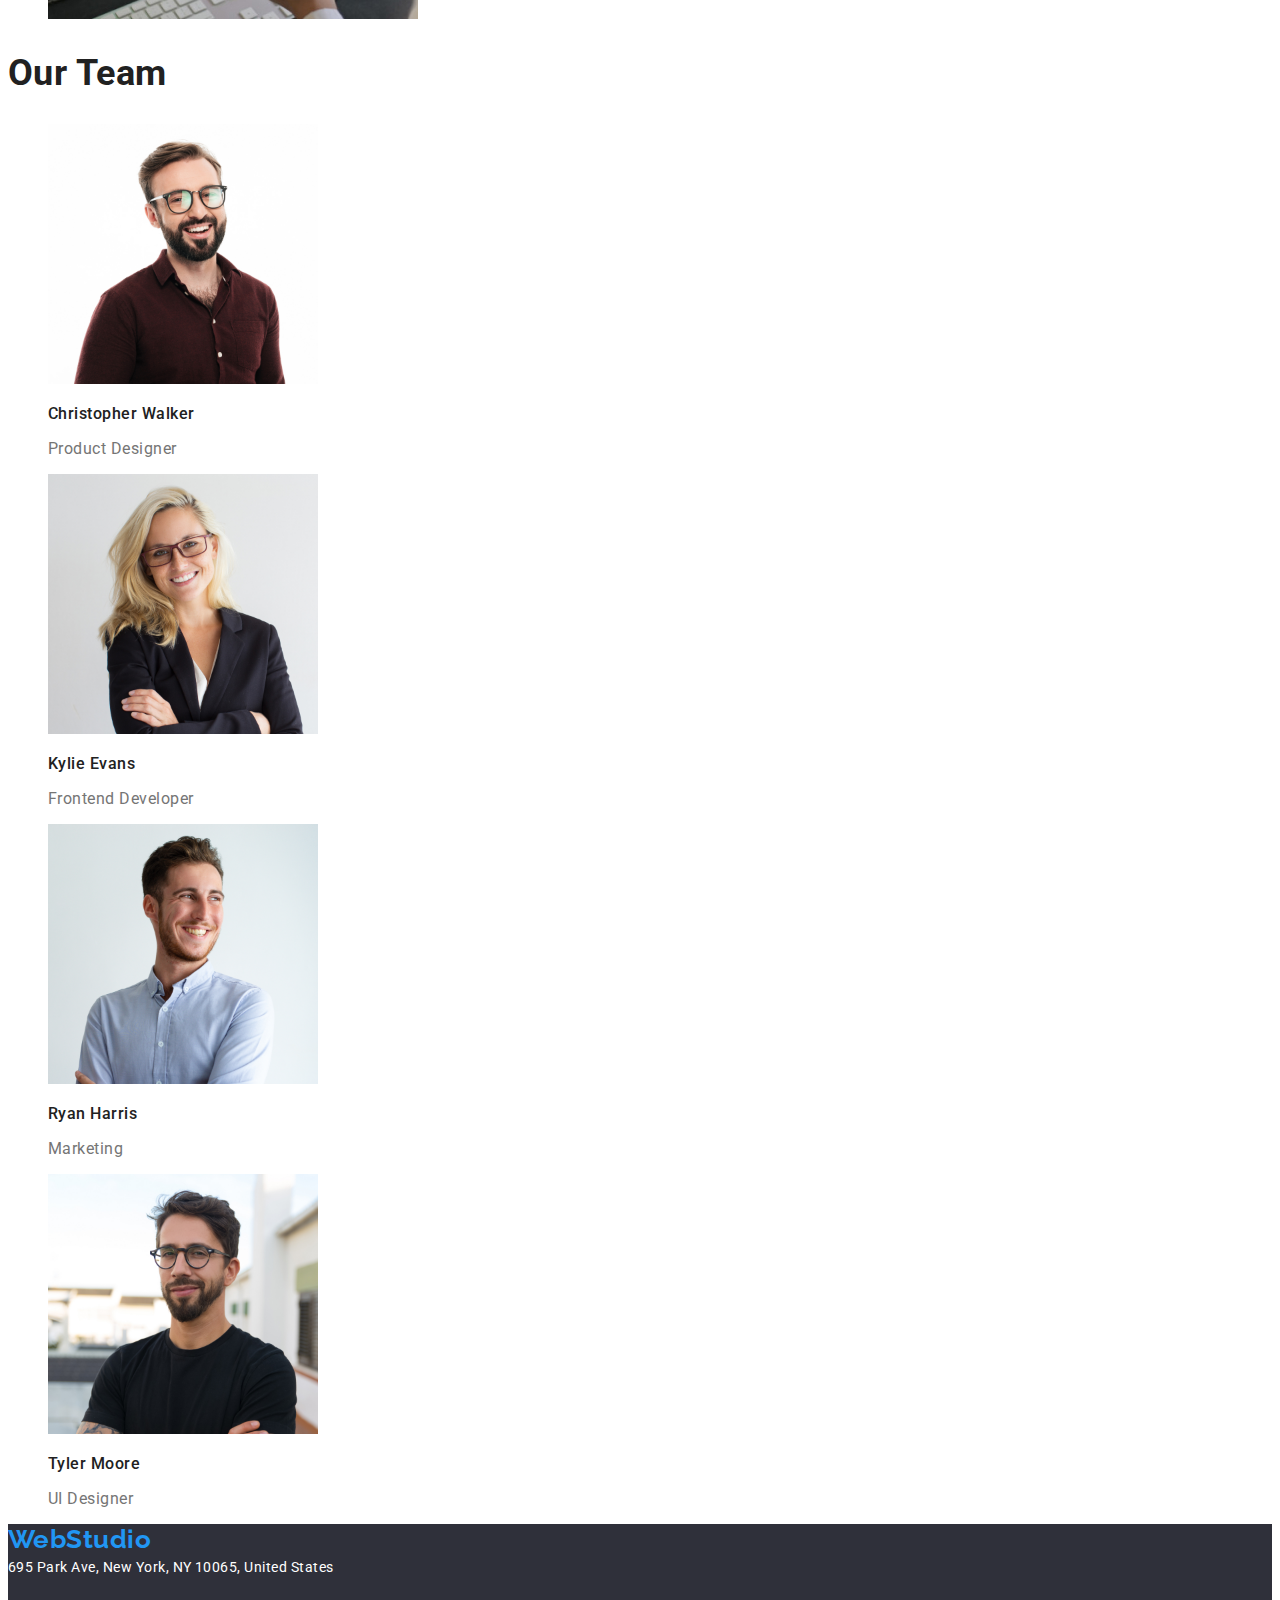
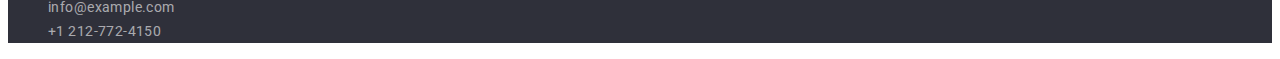
==== commit 4a59b4be: "H.WCorrect3" ====
--- a/index.html
+++ b/index.html
@@ -18,7 +18,7 @@
         <a class="logo" href="./index.html">WebStudio</a>
         <nav>
             <ul>
-                <li><a class="nav-link" href="./index.html">Studio</a></li>
+                <li><a class="nav-link current-link" href="./index.html">Studio</a></li>
                 <li><a class="nav-link" href="./portfolio.html">Portfolio</a></li>
                 <li><a class="nav-link" href="#">Contacts</a></li>
             </ul>
@@ -108,8 +108,8 @@
                 United States</a>
         </address>
             <ul>
-                <li><a class="contact-link" href="mailto:info@example.com">info@example.com</a></li>
-                <li><a class="contact-link" href="tel:+1212-772-4150">+1 212-772-4150</a></li>
+                <li><a class="footer-contact-link" href="mailto:info@example.com">info@example.com</a></li>
+                <li><a class="footer-contact-link" href="tel:+1212-772-4150">+1 212-772-4150</a></li>
             </ul>
 
     </footer>
--- a/css/styles.css
+++ b/css/styles.css
@@ -36,6 +36,9 @@
 .nav-link:hover,
 .nav-link:focus{
     color:var(--accent-color);
+}
+.current-link{
+    color:var(--accent-color)
 }
 
 .contact-link{
@@ -111,18 +114,6 @@
         color: var(--secondary-text-color);
 }
 /*portfolio page*/
-/*header*/
-.linkportfolio{
-        font-weight: 500;
-        font-size: 14px;
-        line-height: 16px;
-        letter-spacing: 0.02em;
-        color:var(--accent-color);
-}
-.linkportfolio:hover,
-.linkportfolio:focus {
-    color: red;
-}
 /*main*/
 /*button section*/
 .button{
@@ -139,8 +130,8 @@
     color:rgb(194, 22, 122);
 }
 .button:active{
-        color: #FFFFFF;
-        background: #2196F3;
+        color: var(--secondary-title-color);
+        background: var(--accent-color);
 }
 /*project section*/
 .project-title{
@@ -172,4 +163,15 @@
 .footer-address-link:hover,
 .footer-address-link:focus{
     color: var(--accent-color);
+}
+.footer-contact-link{
+        font-weight: 400;
+        font-size: 14px;
+        line-height: calc(24 / 14);
+        letter-spacing: 0.03em;
+        color: rgba(255, 255, 255, 0.6);
+}
+.footer-contact-link:hover,
+.footer-contact-link:focus{
+    color: var(--accent-color);
 }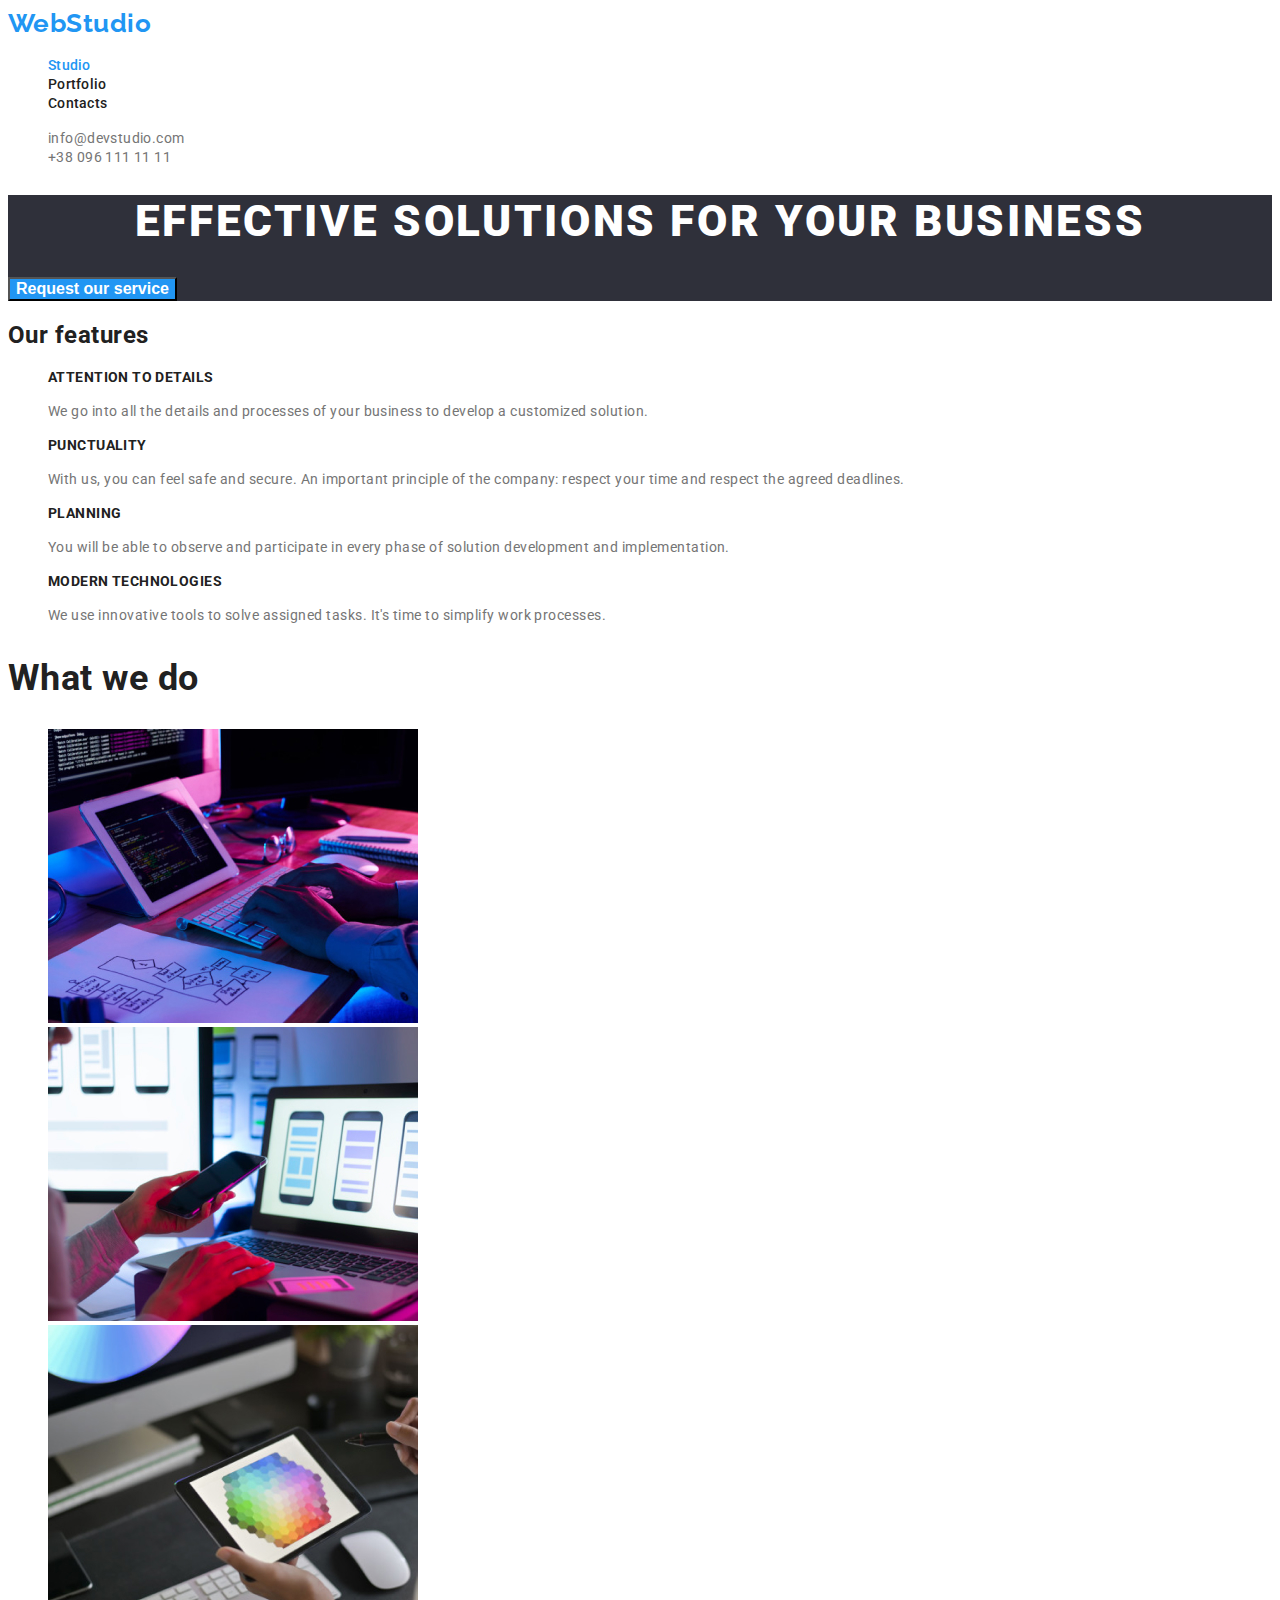
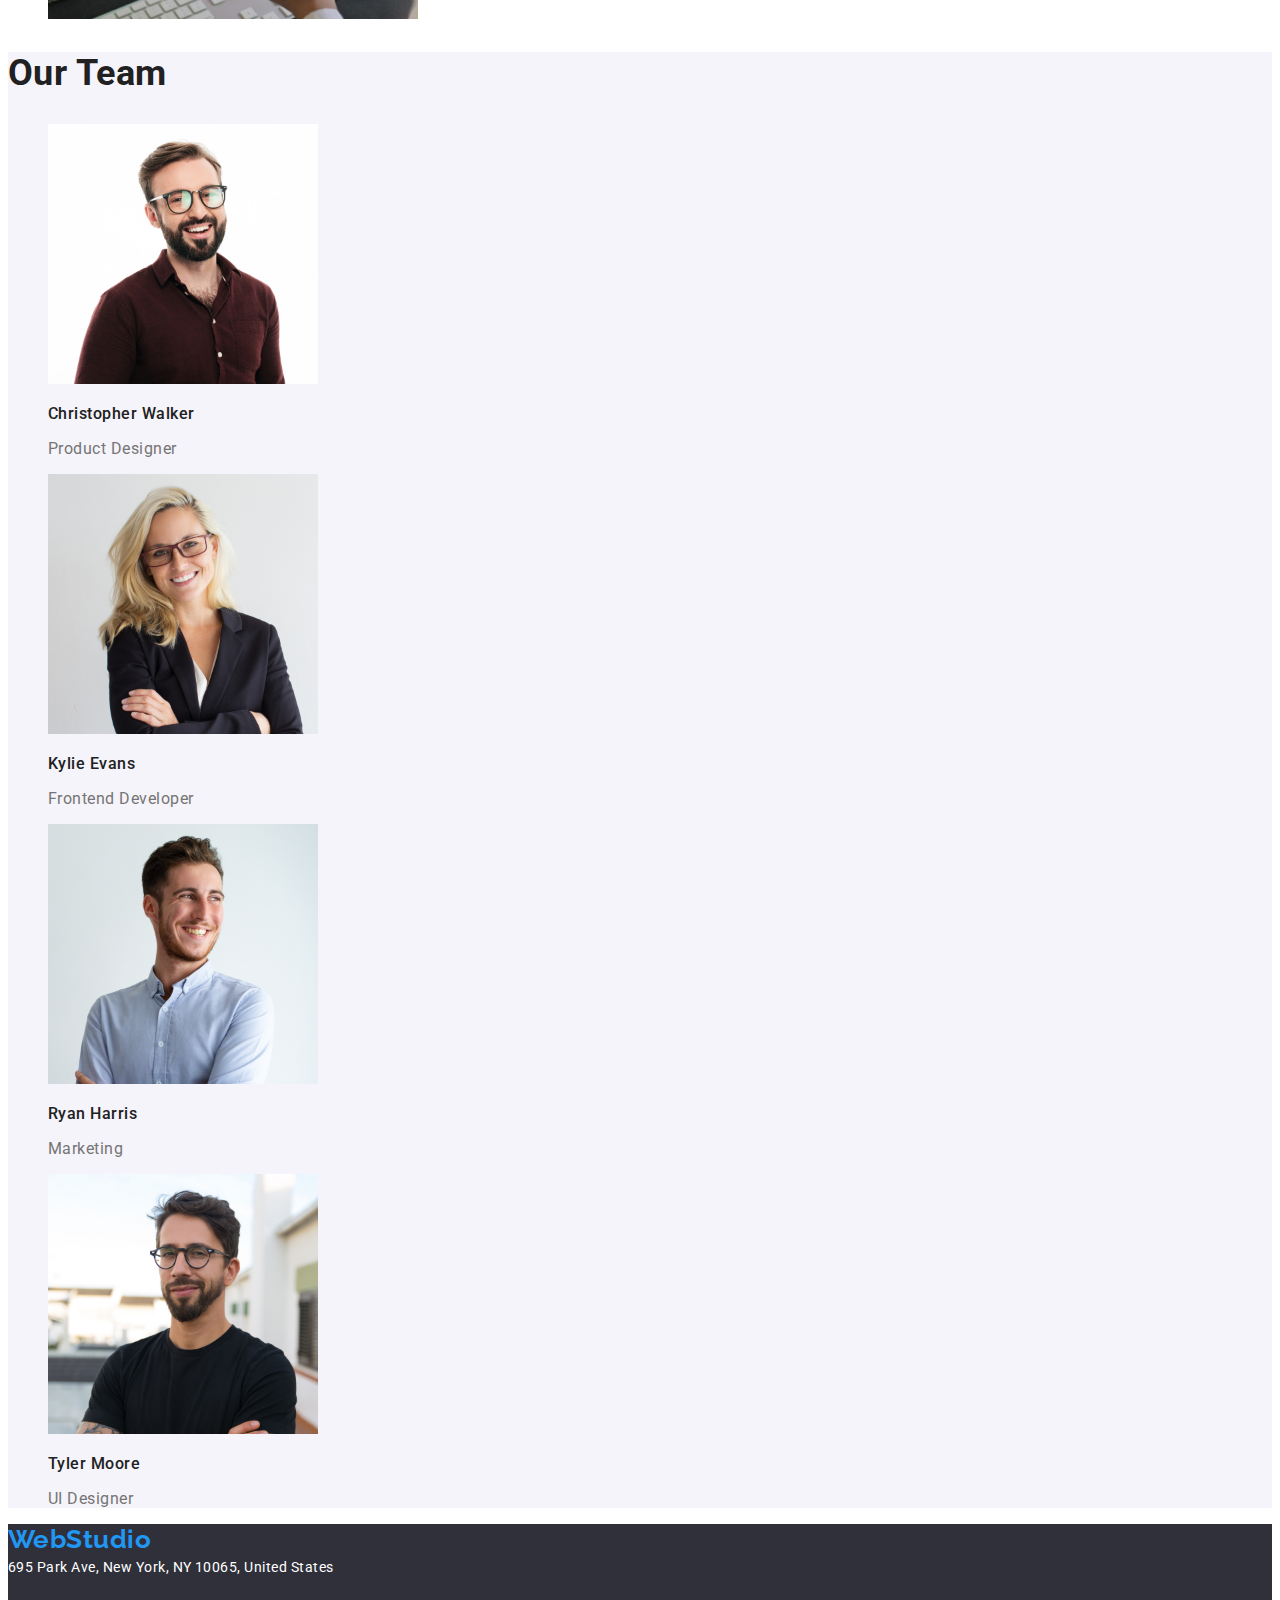
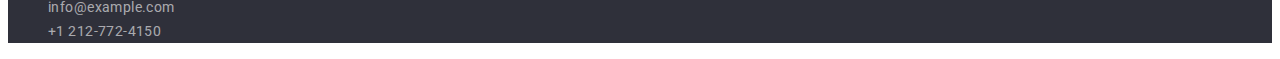
==== commit 612d16d7: "correct.hw" ====
--- a/index.html
+++ b/index.html
@@ -77,7 +77,7 @@
 
 
         <!--fourthsection-->
-        <section>
+        <section class="our-team-section">
             <h2 class="title">Our Team</h2>
             <ul>
                 <li><img src="./images/img1.jpg" alt="Christopher Walker" width="270">
--- a/css/styles.css
+++ b/css/styles.css
@@ -101,6 +101,9 @@
         color:var(--primary-text-color);
 }
 /*our team*/
+.our-team-section{
+    background-color: #F5F4FA;
+}
 .team-name{
         font-weight: 500;
         font-size: 16px;
